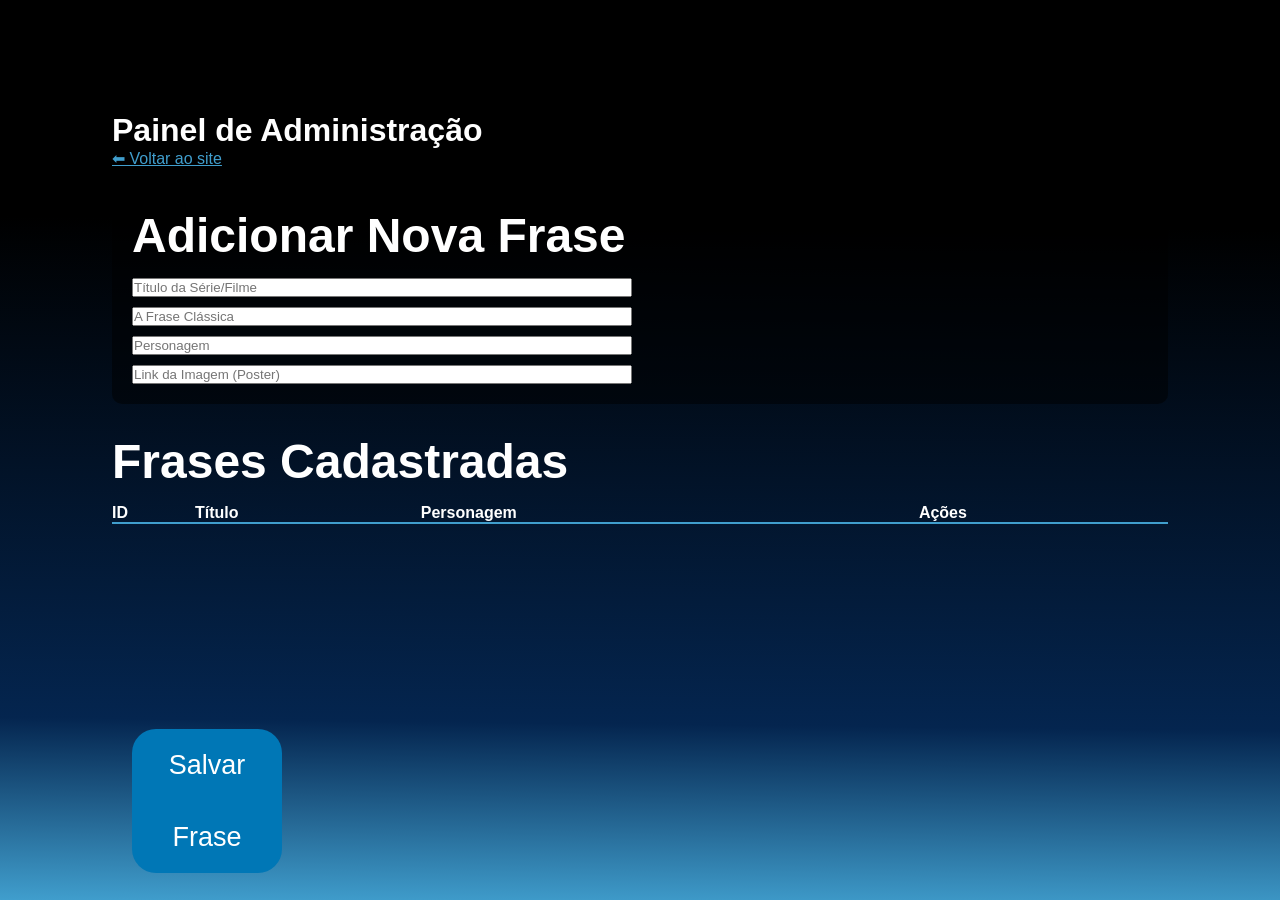
==== admin.html @ ef224849 "feat: cria estrutura visual inicial do painel de administracao" ====
<!DOCTYPE html>
<html lang="pt-br">
<head>
    <meta charset="UTF-8">
    <meta name="viewport" content="width=device-width, initial-scale=1.0">
    <title>Painel Admin - ScreenMatch</title>
    <link rel="stylesheet" href="style.css">
</head>
<body>
    <div style="padding: 2em; color: white;">
        <h1>Painel de Administração</h1>
        <a href="index.html" style="color: #409ecd; margin-bottom: 20px; display: inline-block;">⬅ Voltar ao site</a>

        <!-- Formulário para adicionar nova frase -->
        <div style="background: rgba(0,0,0,0.5); padding: 20px; border-radius: 10px; margin-bottom: 30px;">
            <h2>Adicionar Nova Frase</h2>
            <form id="form-frase" style="display: flex; flex-direction: column; gap: 10px; max-width: 500px; margin-top: 15px;">
                <input type="text" id="titulo" placeholder="Título da Série/Filme" required>
                <input type="text" id="frase" placeholder="A Frase Clássica" required>
                <input type="text" id="personagem" placeholder="Personagem" required>
                <input type="url" id="poster" placeholder="Link da Imagem (Poster)" required>
                <button type="submit" class="btn-sortear" style="width: 150px;">Salvar Frase</button>
            </form>
        </div>

        <!-- Tabela onde as frases serão listadas -->
        <h2>Frases Cadastradas</h2>
        <table style="width: 100%; text-align: left; margin-top: 15px; border-collapse: collapse;">
            <thead>
                <tr style="border-bottom: 2px solid #409ecd;">
                    <th>ID</th>
                    <th>Título</th>
                    <th>Personagem</th>
                    <th>Ações</th>
                </tr>
            </thead>
            <tbody id="tabela-corpo">
                <!-- O JavaScript vai injetar as linhas aqui -->
            </tbody>
        </table>
    </div>

    <!-- Script dedicado a esta página -->
    <script type="module" src="./scripts/admin.js"></script>
</body>
</html>
---- style.css ----
* {
  margin: 0;
  padding: 0;
}

body {
  background: linear-gradient(180.61deg,
          #000000 25.16%,
          #04254f 80%,
          #409ecd 100%);
  background-repeat: no-repeat;
  background-size: cover;
  padding: 5em;
  height: 100vh;
  min-height: 100vh;
  font-family: 'Inter', sans-serif;
  color: white;
  box-sizing: border-box;
}

main {
  align-items: center;
  height: 100%;
  width: 150vh;
}

.cabecalho {
  display: flex;
  justify-content: space-between;
}

.cabecalho__logo {
  display: flex;
  gap: 1em;
}

.cabecalho__opcoes {
  font-size: 1.5vh;
  display: flex;
  gap: 1em;
  padding: 0 1em;
}

.cabecalho__logo img {
  width: 300px;
  height: 100px;
}

.ficha img {
  gap: 1em;
  margin: 0 3em 2em 0;
}

.ficha-descricao {
  display: flex;
}

.ficha-descricao div {
  display: flex;
  flex-direction: column;
  gap: 3em;
}

.text{
  text-align: center;
  color:  #000000 25.16%;
  font-size: 2.5vh;
  margin: 3vh 2vh;
}

.title{
  text-align: center;
  color: #00000080;
  font-size: 3vh;
}

h2 {
  font-size: 48px;
}

p {
  font-size: 22px;
}

.btn-sortear{
  border-radius: 24px;
  border: none;
  outline: none;
  width: 10%;
  font-size: 24px;
  padding: 0 1em;
  margin-bottom: 1em;
  background-color: #0077b6;
  bottom: 0;
  color: white;
  cursor: pointer;
  font-size: 3vh;
  line-height: 8vh;
  position: absolute;
  text-align: center;
  transition: .3s;
  width: 90%;
}

@media screen and (max-width: 900px) {

  .ficha-descricao {
      display: block;
  }
}
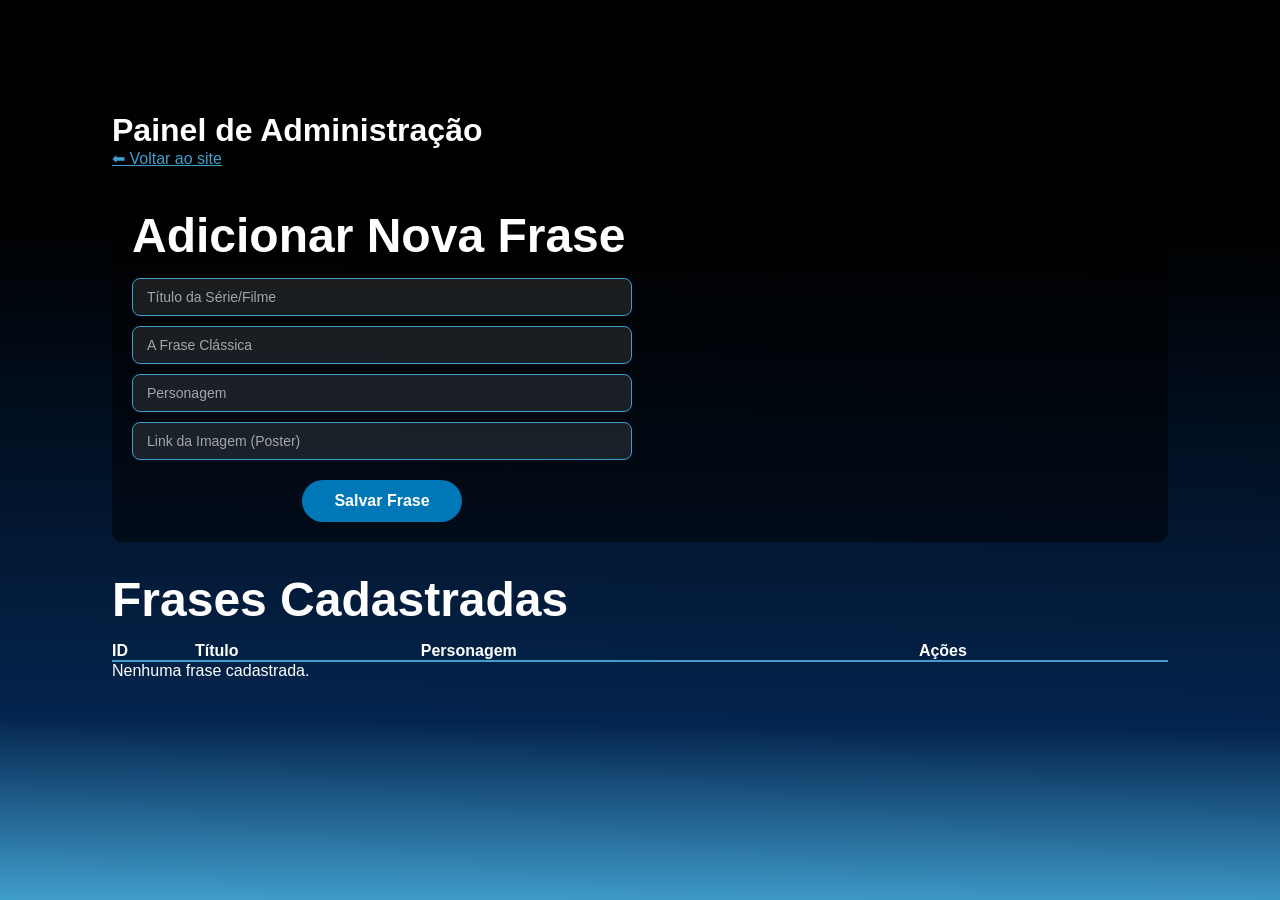
==== commit 04378939: "style: ajusta layout dos botoes na home e no painel admin" ====
--- a/admin.html
+++ b/admin.html
@@ -19,7 +19,7 @@
                 <input type="text" id="frase" placeholder="A Frase Clássica" required>
                 <input type="text" id="personagem" placeholder="Personagem" required>
                 <input type="url" id="poster" placeholder="Link da Imagem (Poster)" required>
-                <button type="submit" class="btn-sortear" style="width: 150px;">Salvar Frase</button>
+                <button type="submit" class="btn-salvar">Salvar Frase</button>
             </form>
         </div>
 
--- a/style.css
+++ b/style.css
@@ -82,24 +82,80 @@
   font-size: 22px;
 }
 
-.btn-sortear{
+.btn-sortear,
+.btn-cadastrar {
   border-radius: 24px;
   border: none;
   outline: none;
-  width: 10%;
-  font-size: 24px;
   padding: 0 1em;
   margin-bottom: 1em;
-  background-color: #0077b6;
-  bottom: 0;
   color: white;
   cursor: pointer;
   font-size: 3vh;
   line-height: 8vh;
   position: absolute;
   text-align: center;
+  text-decoration: none;
   transition: .3s;
   width: 90%;
+  box-sizing: border-box;
+}
+
+.btn-sortear {
+  background-color: #0077b6;
+  bottom: 10vh; /* Fica logo acima do botão de cadastrar */
+}
+
+.btn-cadastrar {
+  background-color: #015c8d;
+  bottom: 0; /* Fica na base da tela */
+}
+
+.btn-sortear:hover,
+.btn-cadastrar:hover {
+  filter: brightness(1.15);
+}
+.btn-link {
+    display: block;
+    text-decoration: none;
+    text-align: center;
+    margin-top: 15px;
+    box-sizing: border-box;
+}
+
+
+.btn-salvar {
+  align-self: center;
+  margin-top: 10px;
+  padding: 12px 32px;
+  background-color: #0077b6;
+  color: white;
+  border: none;
+  border-radius: 24px;
+  font-size: 16px;
+  font-weight: bold;
+  cursor: pointer;
+  transition: background-color 0.3s, transform 0.2s;
+}
+
+.btn-salvar:hover {
+  background-color: #409ecd;
+  transform: scale(1.03);
+}
+
+
+#form-frase input {
+  padding: 10px 14px;
+  border-radius: 8px;
+  border: 1px solid #409ecd;
+  background-color: rgba(255, 255, 255, 0.1);
+  color: white;
+  font-size: 14px;
+  outline: none;
+}
+
+#form-frase input::placeholder {
+  color: rgba(255, 255, 255, 0.6);
 }
 
 @media screen and (max-width: 900px) {
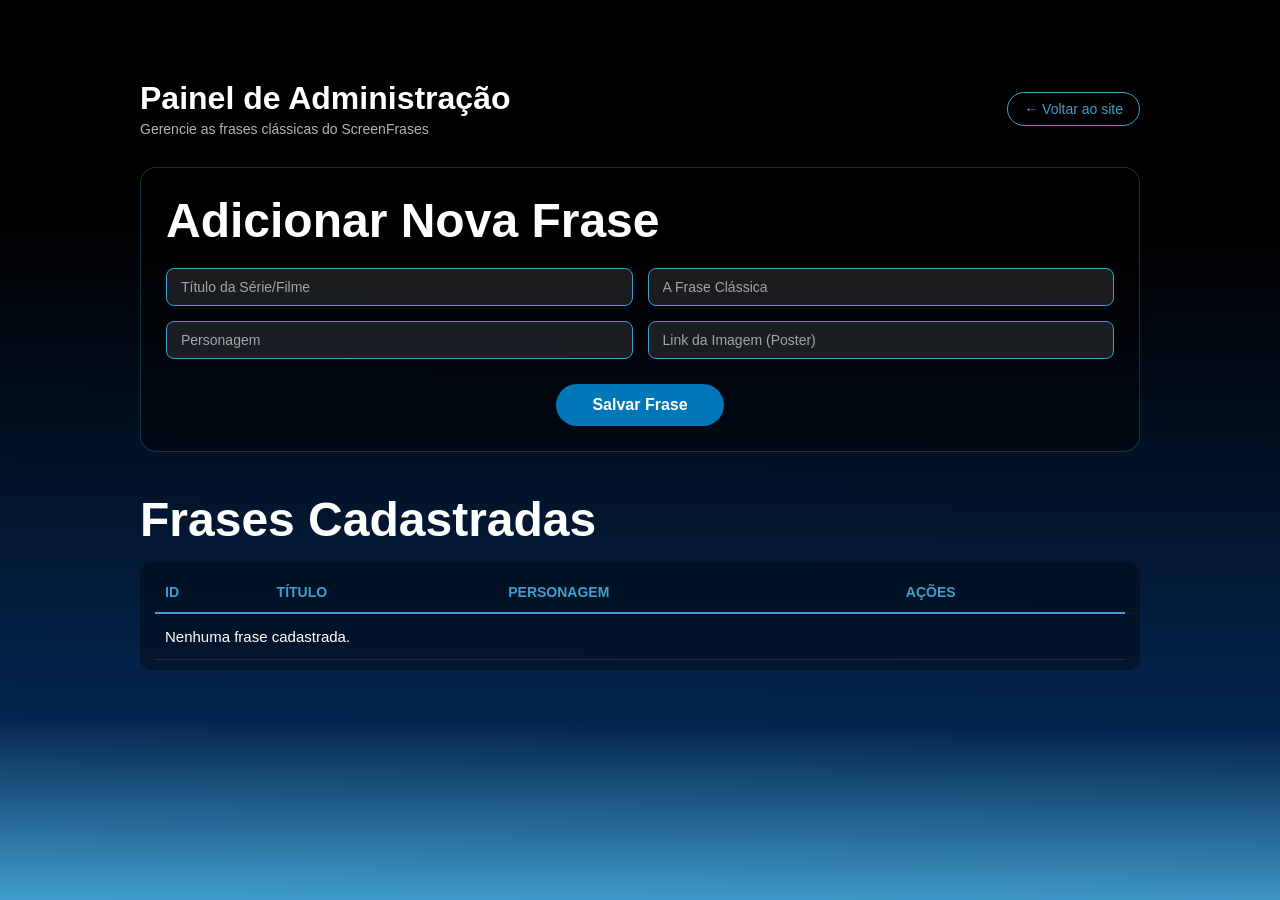
==== commit ddf3a70e: "style: ajusta layout de poster e frase" ====
--- a/admin.html
+++ b/admin.html
@@ -7,40 +7,46 @@
     <link rel="stylesheet" href="style.css">
 </head>
 <body>
-    <div style="padding: 2em; color: white;">
-        <h1>Painel de Administração</h1>
-        <a href="index.html" style="color: #409ecd; margin-bottom: 20px; display: inline-block;">⬅ Voltar ao site</a>
+    <main class="admin-container">
+        <header class="admin-header">
+            <div>
+                <h1>Painel de Administração</h1>
+                <p class="admin-subtitulo">Gerencie as frases clássicas do ScreenFrases</p>
+            </div>
+            <a href="index.html" class="btn-voltar">← Voltar ao site</a>
+        </header>
 
-        <!-- Formulário para adicionar nova frase -->
-        <div style="background: rgba(0,0,0,0.5); padding: 20px; border-radius: 10px; margin-bottom: 30px;">
+        <section class="form-card">
             <h2>Adicionar Nova Frase</h2>
-            <form id="form-frase" style="display: flex; flex-direction: column; gap: 10px; max-width: 500px; margin-top: 15px;">
+            <form id="form-frase" class="admin-form">
                 <input type="text" id="titulo" placeholder="Título da Série/Filme" required>
                 <input type="text" id="frase" placeholder="A Frase Clássica" required>
                 <input type="text" id="personagem" placeholder="Personagem" required>
                 <input type="url" id="poster" placeholder="Link da Imagem (Poster)" required>
                 <button type="submit" class="btn-salvar">Salvar Frase</button>
             </form>
-        </div>
+        </section>
 
-        <!-- Tabela onde as frases serão listadas -->
-        <h2>Frases Cadastradas</h2>
-        <table style="width: 100%; text-align: left; margin-top: 15px; border-collapse: collapse;">
-            <thead>
-                <tr style="border-bottom: 2px solid #409ecd;">
-                    <th>ID</th>
-                    <th>Título</th>
-                    <th>Personagem</th>
-                    <th>Ações</th>
-                </tr>
-            </thead>
-            <tbody id="tabela-corpo">
-                <!-- O JavaScript vai injetar as linhas aqui -->
-            </tbody>
-        </table>
-    </div>
+        <section class="tabela-section">
+            <h2>Frases Cadastradas</h2>
+            <div class="tabela-wrapper">
+                <table class="tabela-frases">
+                    <thead>
+                        <tr>
+                            <th>ID</th>
+                            <th>Título</th>
+                            <th>Personagem</th>
+                            <th>Ações</th>
+                        </tr>
+                    </thead>
+                    <tbody id="tabela-corpo">
+                        <!-- Preenchido pelo admin.js -->
+                    </tbody>
+                </table>
+            </div>
+        </section>
+    </main>
 
-    <!-- Script dedicado a esta página -->
     <script type="module" src="./scripts/admin.js"></script>
 </body>
 </html>
--- a/style.css
+++ b/style.css
@@ -158,6 +158,262 @@
   color: rgba(255, 255, 255, 0.6);
 }
 
+/* ===== PAINEL ADMINISTRATIVO ===== */
+.admin-container {
+  max-width: 1000px;
+  margin: 0 auto;
+  color: white;
+}
+
+.admin-header {
+  display: flex;
+  justify-content: space-between;
+  align-items: center;
+  flex-wrap: wrap;
+  gap: 15px;
+  margin-bottom: 30px;
+}
+
+.admin-subtitulo {
+  color: rgba(255, 255, 255, 0.7);
+  font-size: 14px;
+  margin-top: 4px;
+}
+
+.btn-voltar {
+  color: #409ecd;
+  text-decoration: none;
+  border: 1px solid #409ecd;
+  padding: 8px 16px;
+  border-radius: 20px;
+  font-size: 14px;
+  transition: 0.3s;
+}
+
+.btn-voltar:hover {
+  background-color: #409ecd;
+  color: #000;
+}
+
+/* Card do Formulário */
+.form-card {
+  background: rgba(0, 0, 0, 0.45);
+  border: 1px solid rgba(64, 158, 205, 0.3);
+  padding: 25px;
+  border-radius: 16px;
+  margin-bottom: 40px;
+}
+
+.form-card h2 {
+  margin-bottom: 20px;
+}
+
+.admin-form {
+  display: grid;
+  grid-template-columns: 1fr 1fr;
+  gap: 15px;
+}
+
+.admin-form input {
+  padding: 12px 14px;
+  border-radius: 8px;
+  border: 1px solid rgba(64, 158, 205, 0.6);
+  background-color: rgba(255, 255, 255, 0.08);
+  color: white;
+  font-size: 14px;
+  outline: none;
+  transition: border-color 0.3s;
+}
+
+.admin-form input:focus {
+  border-color: #409ecd;
+  background-color: rgba(255, 255, 255, 0.14);
+}
+
+.admin-form input::placeholder {
+  color: rgba(255, 255, 255, 0.55);
+}
+
+.btn-salvar {
+  grid-column: span 2;
+  justify-self: center;
+  margin-top: 10px;
+  padding: 12px 36px;
+  background-color: #0077b6;
+  color: white;
+  border: none;
+  border-radius: 24px;
+  font-size: 16px;
+  font-weight: bold;
+  cursor: pointer;
+  transition: background-color 0.3s, transform 0.2s;
+}
+
+.btn-salvar:hover {
+  background-color: #409ecd;
+  transform: scale(1.03);
+}
+
+/* Tabela e Botões de Ação */
+.tabela-section h2 {
+  margin-bottom: 15px;
+}
+
+.tabela-wrapper {
+  overflow-x: auto; /* Permite rolar a tabela no celular sem quebrar a tela */
+  background: rgba(0, 0, 0, 0.35);
+  border-radius: 12px;
+  padding: 10px 15px;
+}
+
+.tabela-frases {
+  width: 100%;
+  border-collapse: collapse;
+  text-align: left;
+  min-width: 550px;
+}
+
+.tabela-frases th {
+  padding: 12px 10px;
+  border-bottom: 2px solid #409ecd;
+  color: #409ecd;
+  font-size: 14px;
+  text-transform: uppercase;
+}
+
+.tabela-frases td {
+  padding: 14px 10px;
+  border-bottom: 1px solid rgba(255, 255, 255, 0.12);
+  font-size: 15px;
+}
+
+.tabela-frases tbody tr:hover {
+  background-color: rgba(255, 255, 255, 0.05);
+}
+
+.acoes-btn {
+  display: flex;
+  gap: 8px;
+}
+
+.btn-editar,
+.btn-apagar {
+  padding: 6px 14px;
+  border: none;
+  border-radius: 6px;
+  font-size: 13px;
+  font-weight: bold;
+  cursor: pointer;
+  transition: 0.2s;
+}
+
+.btn-editar {
+  background-color: #0077b6;
+  color: white;
+}
+
+.btn-editar:hover {
+  background-color: #409ecd;
+}
+
+.btn-apagar {
+  background-color: rgba(255, 77, 77, 0.2);
+  color: #ff6b6b;
+  border: 1px solid #ff6b6b;
+}
+
+.btn-apagar:hover {
+  background-color: #ff4d4d;
+  color: white;
+}
+
+/* ===== RESPONSIVIDADE (CELULAR) ===== */
+@media (max-width: 768px) {
+  body {
+    padding: 1.5em;
+  }
+
+  .admin-form {
+    grid-template-columns: 1fr; /* Campos ficam um embaixo do outro */
+  }
+
+  .btn-salvar {
+    grid-column: span 1;
+    width: 100%;
+  }
+
+  .admin-header {
+    flex-direction: column;
+    align-items: flex-start;
+  }
+}
+
+/* Container da frase na página inicial */
+#ficha-descricao {
+  display: flex;
+  align-items: center;
+  gap: 35px;
+  margin-top: 40px;
+  max-width: 1000px;
+}
+
+/* Poster com tamanho fixo e sombra */
+#ficha-descricao img {
+  width: 240px;
+  height: 350px;
+  object-fit: cover;
+  border-radius: 12px;
+  box-shadow: 0 10px 25px rgba(0, 0, 0, 0.6);
+  border: 1px solid rgba(64, 158, 205, 0.4);
+  flex-shrink: 0;
+}
+
+#ficha-descricao h2 {
+  font-size: 28px;
+  color: #409ecd;
+  margin-bottom: 16px;
+}
+
+/* Destaque principal na frase */
+.descricao-texto p:first-child {
+  font-size: 32px;
+  line-height: 1.4;
+  font-weight: 600;
+  color: #ffffff;
+  border-left: 5px solid #409ecd;
+  padding: 12px 20px;
+  background: rgba(64, 158, 205, 0.1);
+  border-radius: 0 12px 12px 0;
+  margin-bottom: 20px;
+}
+
+/* Nome do personagem mais discreto */
+.descricao-texto p:last-child {
+  font-size: 18px;
+  color: rgba(255, 255, 255, 0.8);
+}
+
+/* Ajuste para celular */
+@media (max-width: 768px) {
+  #ficha-descricao {
+    flex-direction: column;
+    text-align: center;
+    gap: 20px;
+  }
+
+  #ficha-descricao img {
+    width: 180px;
+    height: 260px;
+  }
+
+  .descricao-texto p:first-child {
+    font-size: 22px;
+    border-left: none;
+    border-top: 4px solid #409ecd;
+    border-radius: 0 0 12px 12px;
+  }
+}
+
 @media screen and (max-width: 900px) {
 
   .ficha-descricao {
